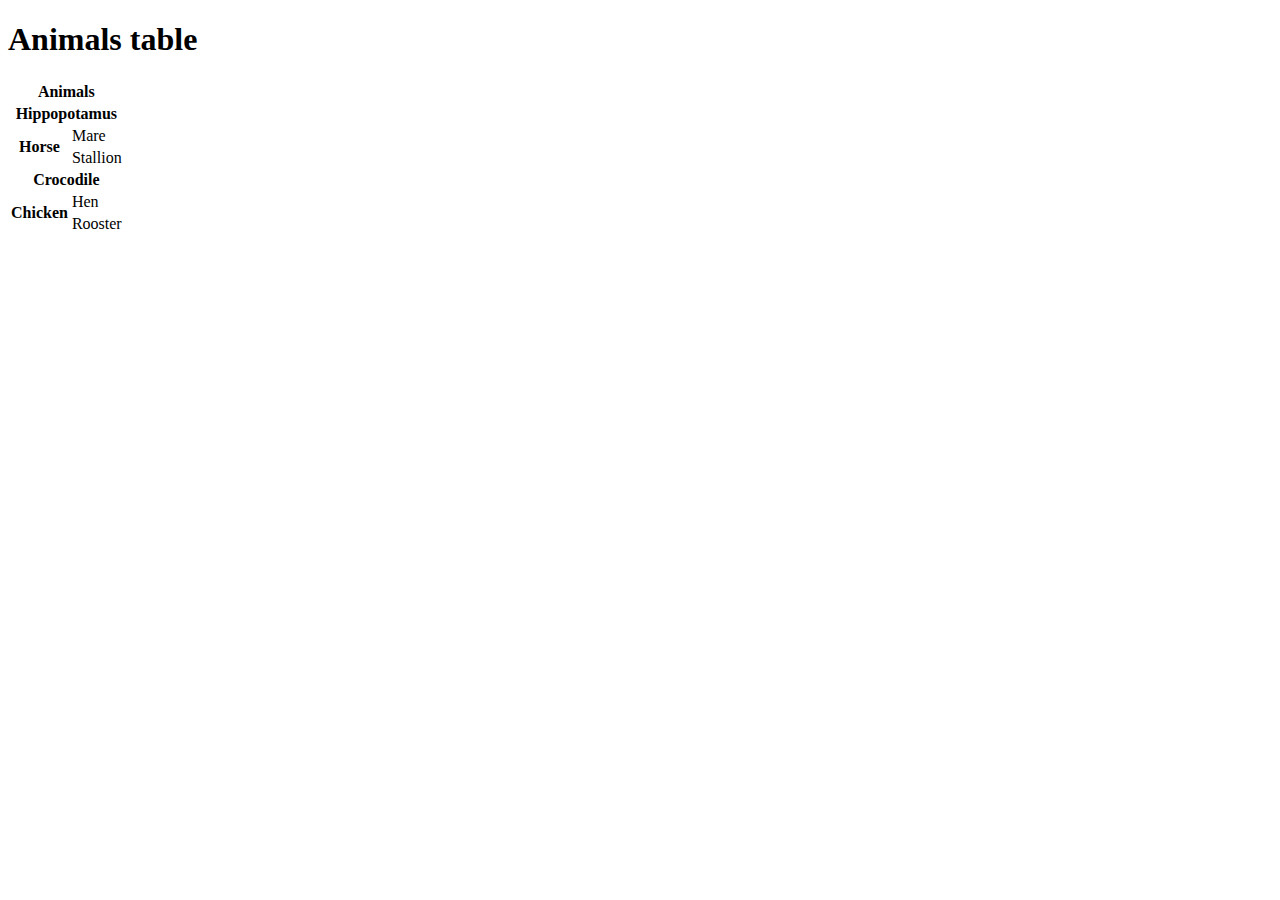
==== index.html @ 4ed5c18b "Create index.html" ====
<!DOCTYPE html>
<html>
  <head>
    <meta charset="utf-8">
    <title>Animals table</title>
    <link href="clase3/estilo2.css" rel="stylesheet" type="text/css">
  </head>
  <body>
    <h1>Animals table</h1>

    <table>
      <tr>
        <th colspan="2">Animals</th>
      </tr>
      <tr>
        <th colspan="2">Hippopotamus</th>
      </tr>
      <tr>
        <th rowspan="2">Horse</th>
        <td>Mare</td>
      </tr>
      <tr>
        <td>Stallion</td>
      </tr>
      <tr>
        <th colspan="2">Crocodile</th>
      </tr>
      <tr>
        <th rowspan="2">Chicken</th>
        <td>Hen</td>
      </tr>
      <tr>
        <td>Rooster</td>
      </tr>
    </table>


  </body>
</html>
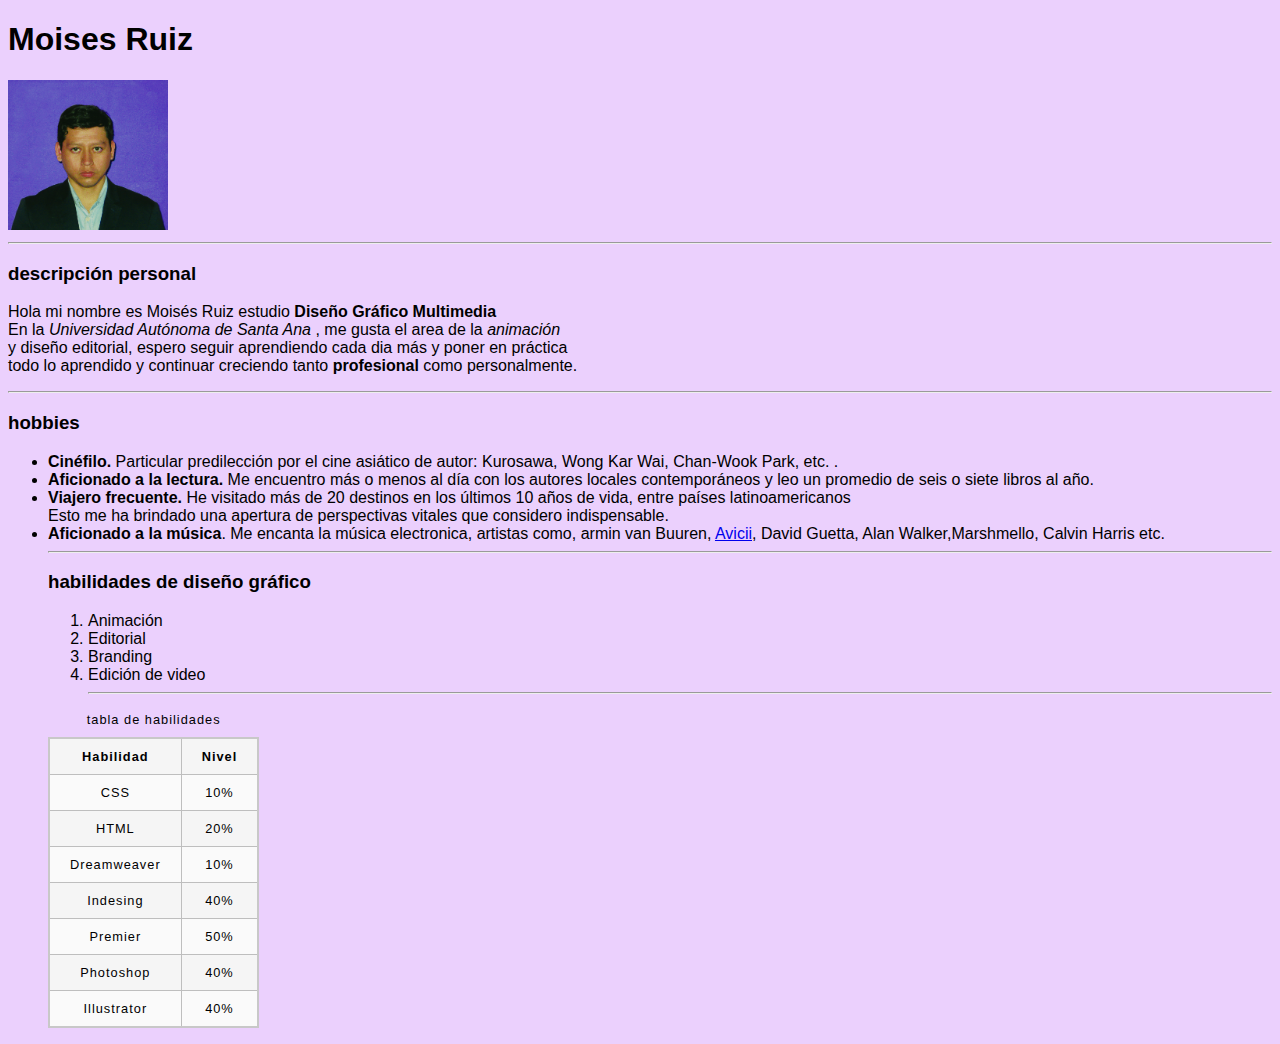
==== commit 38554cb1: "Add files via upload" ====
--- a/index.html
+++ b/index.html
@@ -1,39 +1,92 @@
-<!DOCTYPE html>
-<html>
-  <head>
-    <meta charset="utf-8">
-    <title>Animals table</title>
-    <link href="clase3/estilo2.css" rel="stylesheet" type="text/css">
-  </head>
-  <body>
-    <h1>Animals table</h1>
-
-    <table>
-      <tr>
-        <th colspan="2">Animals</th>
-      </tr>
-      <tr>
-        <th colspan="2">Hippopotamus</th>
-      </tr>
-      <tr>
-        <th rowspan="2">Horse</th>
-        <td>Mare</td>
-      </tr>
-      <tr>
-        <td>Stallion</td>
-      </tr>
-      <tr>
-        <th colspan="2">Crocodile</th>
-      </tr>
-      <tr>
-        <th rowspan="2">Chicken</th>
-        <td>Hen</td>
-      </tr>
-      <tr>
-        <td>Rooster</td>
-      </tr>
-    </table>
-
-
-  </body>
-</html>
+<!doctype html>
+<html>
+<head>
+<title>Informacion Personal</title>
+<link rel="shortcut icon" type="image/x-icon" href="imagenes/logo.png">
+<link rel="stylesheet" type="text/css" href="estilo.css">
+<style>
+    body { background-color: #EBD0FD ; }
+  </style>
+</head>
+<body>
+</body>
+<h1>Moises Ruiz</h1>
+
+<img src="imagenes/foto.jpg" alt="Moises Ruiz" title="Moises Ruiz"width="160" height="150"/>
+<hr/>
+<section>
+<h3>descripción personal</h3>
+<p> Hola mi nombre es Moisés Ruiz estudio <strong>Diseño Gráﬁco Multimedia</br> </strong> En la <i>Universidad
+ Autónoma de Santa Ana</i> , me gusta  el area de la <em>animación</em> </br> y diseño editorial, espero
+ seguir aprendiendo cada dia más  y poner en práctica 
+</br>todo lo aprendido y continuar creciendo tanto  <b>profesional</b> como personalmente.
+</p>
+<hr/>
+<section>
+<h3>hobbies</h3>
+<ul> <li><href="#"><b>Cinéfilo.</b> Particular predilección por el cine asiático de autor:
+ Kurosawa, Wong Kar Wai, Chan-Wook Park, etc. 
+.</a></li>
+<li><b>Aficionado a la lectura.</b> Me encuentro más o menos al día con los autores locales 
+contemporáneos y leo un promedio de seis o siete libros al año.
+</li>
+<li><b>Viajero frecuente.</b> He visitado más de 20 destinos en los 
+últimos 10 años de vida, entre países latinoamericanos 
+</br>Esto me ha brindado una apertura de perspectivas vitales que considero indispensable.
+</li>
+<li><b>Aficionado a la música</b>. Me encanta la música electronica, artistas como, armin van Buuren, <a target="_blank"href="musica/avicii wake me up.mp3">Avicii</a>,
+ David Guetta, Alan Walker,Marshmello, Calvin Harris etc.
+</li>
+<hr/>
+
+<section>
+<h3>habilidades de diseño gráfico</h3>
+<ol> <li><href="#">Animación</a></li>
+<li>Editorial</li>
+<li>Branding</li>
+<li>Edición de video</li>
+<hr/>
+</ol>
+<table>
+<caption>tabla de habilidades </caption>
+<thead>
+<tr>
+  <td><strong>Habilidad</strong></td>
+  <td><strong>Nivel</strong></td>
+  </tr>
+
+<tr>
+  <td>CSS</td>
+  <td>10%</td>
+  </tr>
+
+<tr>
+  <td>HTML</td>
+  <td>20%</td>
+  </tr>
+
+<tr>
+  <td>Dreamweaver</td>
+  <td>10%</td>
+  </tr>
+<tr>
+  <td>Indesing</td>
+  <td>40%</td>
+</tr>
+<tr>
+  <td>Premier</td>
+  <td>50%</td>
+</tr>
+<tr>
+  <td>Photoshop</td>
+  <td>40%</td>
+</tr>
+<tr>
+  <td>Illustrator</td>
+  <td>40%</td>
+</tr>
+</table>
+
+</body>
+</html>
+
--- a/estilo.css
+++ b/estilo.css
@@ -0,0 +1,38 @@
+@charset "utf-8";
+/* CSS Document */
+  
+html {
+  font-family: sans-serif;
+}
+
+table {
+  border-collapse: collapse;
+  border: 2px solid rgb(200,200,200);
+  letter-spacing: 1px;
+  font-size: 0.8rem;
+}
+
+td, th {
+  border: 1px solid rgb(190,190,190);
+  padding: 10px 20px;
+}
+
+th {
+  background-color: rgb(235,235,235);
+}
+
+td {
+  text-align: center;
+}
+
+tr:nth-child(even) td {
+  background-color: rgb(250,250,250);
+}
+
+tr:nth-child(odd) td {
+  background-color: rgb(245,245,245);
+}
+
+caption {
+  padding: 10px;
+}
